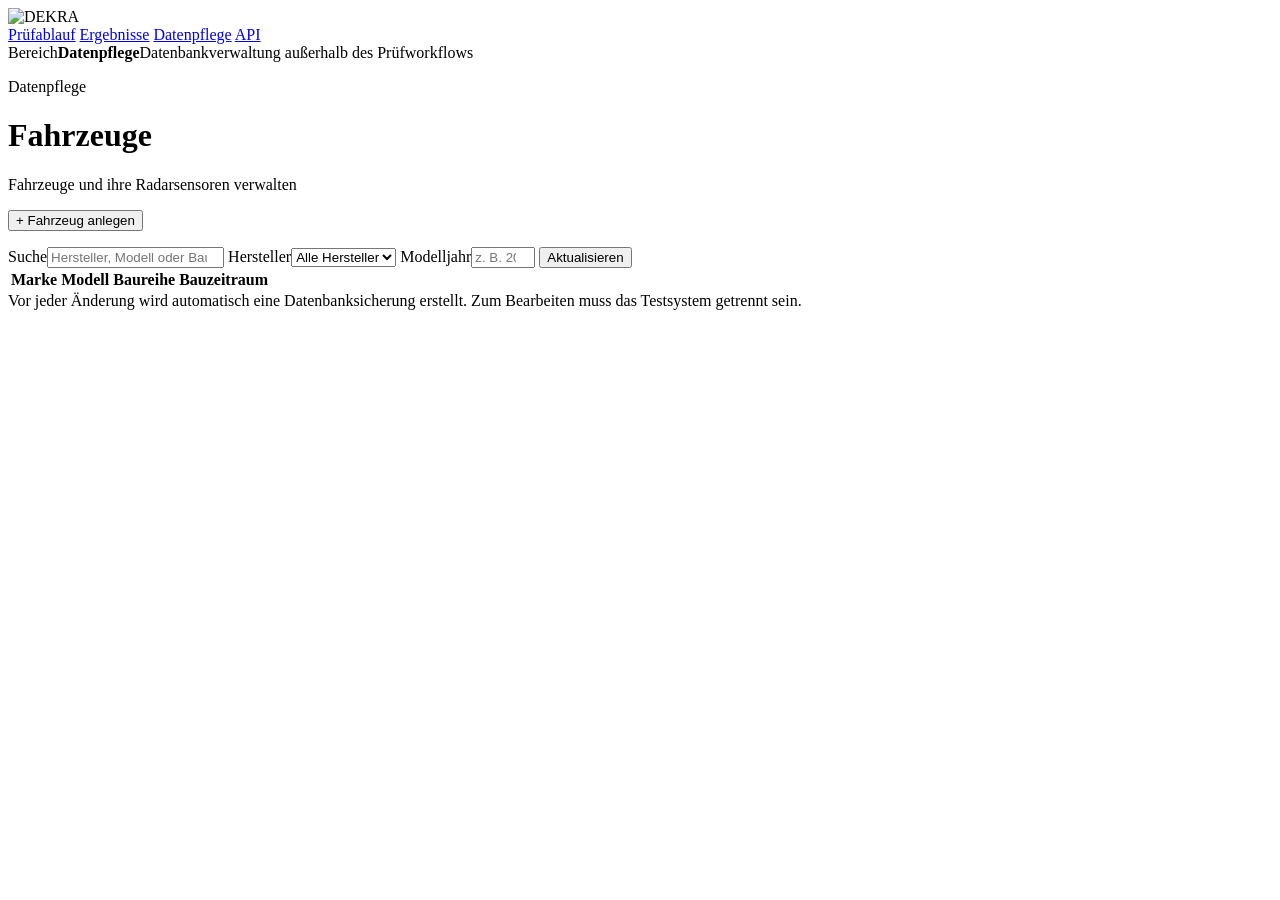
==== web/templates/database.html @ 19d0931a "Unify vehicle and radar sensor data maintenance view" ====
<!DOCTYPE html>
<html lang="de">
<head>
<meta charset="UTF-8">
<meta name="viewport" content="width=device-width, initial-scale=1">
<title>Radartest · Fahrzeugverwaltung</title>
<link rel="stylesheet" href="/static/style.css">
<script src="/static/database.js" defer></script>
</head>
<body class="database-page">
<header class="app-header database-app-header">
  <div class="header-main">
    <div class="app-title"><img class="dekra-logo" src="/static/images/dekra-logo.svg" alt="DEKRA"></div>
    <nav class="utility-nav" aria-label="Anwendungsbereiche">
      <a href="/">Prüfablauf</a>
      <a href="/results">Ergebnisse</a>
      <a class="active" href="/database">Datenpflege</a>
      <a href="/docs">API</a>
    </nav>
  </div>
  <div class="system-strip database-context-strip">
    <span>Bereich</span><strong>Datenpflege</strong><span>Datenbankverwaltung außerhalb des Prüfworkflows</span>
  </div>
</header>

<main>
  <div id="breadcrumbs" class="breadcrumbs"></div>
  <header class="page-header">
    <div><p class="eyebrow">Datenpflege</p><h1 id="pageTitle">Fahrzeuge</h1><p id="pageSubtitle">Fahrzeuge und ihre Radarsensoren verwalten</p></div>
    <button id="primaryAction" class="primary">+ Fahrzeug anlegen</button>
  </header>

  <p id="message" class="status-message" role="status"></p>

  <section id="vehicleOverview" class="workspace">
    <div class="filter-bar">
      <label class="search-field"><span>Suche</span><input id="search" type="search" placeholder="Hersteller, Modell oder Baureihe"></label>
      <label><span>Hersteller</span><select id="manufacturerFilter"><option value="">Alle Hersteller</option></select></label>
      <label><span>Modelljahr</span><input id="yearFilter" type="number" min="1900" max="2200" placeholder="z. B. 2022"></label>
      <button id="reload" class="secondary">Aktualisieren</button>
    </div>
    <div class="table-scroll results-table-wrap vehicle-table-wrap">
      <table class="results-table vehicle-table">
        <thead><tr><th>Marke</th><th>Modell</th><th>Baureihe</th><th>Bauzeitraum</th></tr></thead>
        <tbody id="vehicleList"></tbody>
      </table>
    </div>
    <p id="emptyVehicles" class="empty-state" hidden>Keine passenden Fahrzeuge gefunden.</p>
  </section>

  <section id="vehicleDetail" class="workspace" hidden>
    <div id="detailContent"></div>
  </section>
</main>

<dialog id="editorDialog">
  <form id="editorForm" method="dialog">
    <div class="dialog-header"><div><p class="eyebrow" id="dialogContext"></p><h2 id="dialogTitle"></h2></div><button id="closeDialog" type="button" class="icon-button" aria-label="Schließen">×</button></div>
    <div id="editor" class="form-grid"></div>
    <p class="form-hint">Hexwerte bitte mit <code>0x</code> eingeben.</p>
    <div class="dialog-actions"><button id="cancelDialog" type="button" class="secondary">Abbrechen</button><button type="submit" class="primary">Speichern</button></div>
  </form>
</dialog>

<footer>Vor jeder Änderung wird automatisch eine Datenbanksicherung erstellt. Zum Bearbeiten muss das Testsystem getrennt sein.</footer>
</body>
</html>
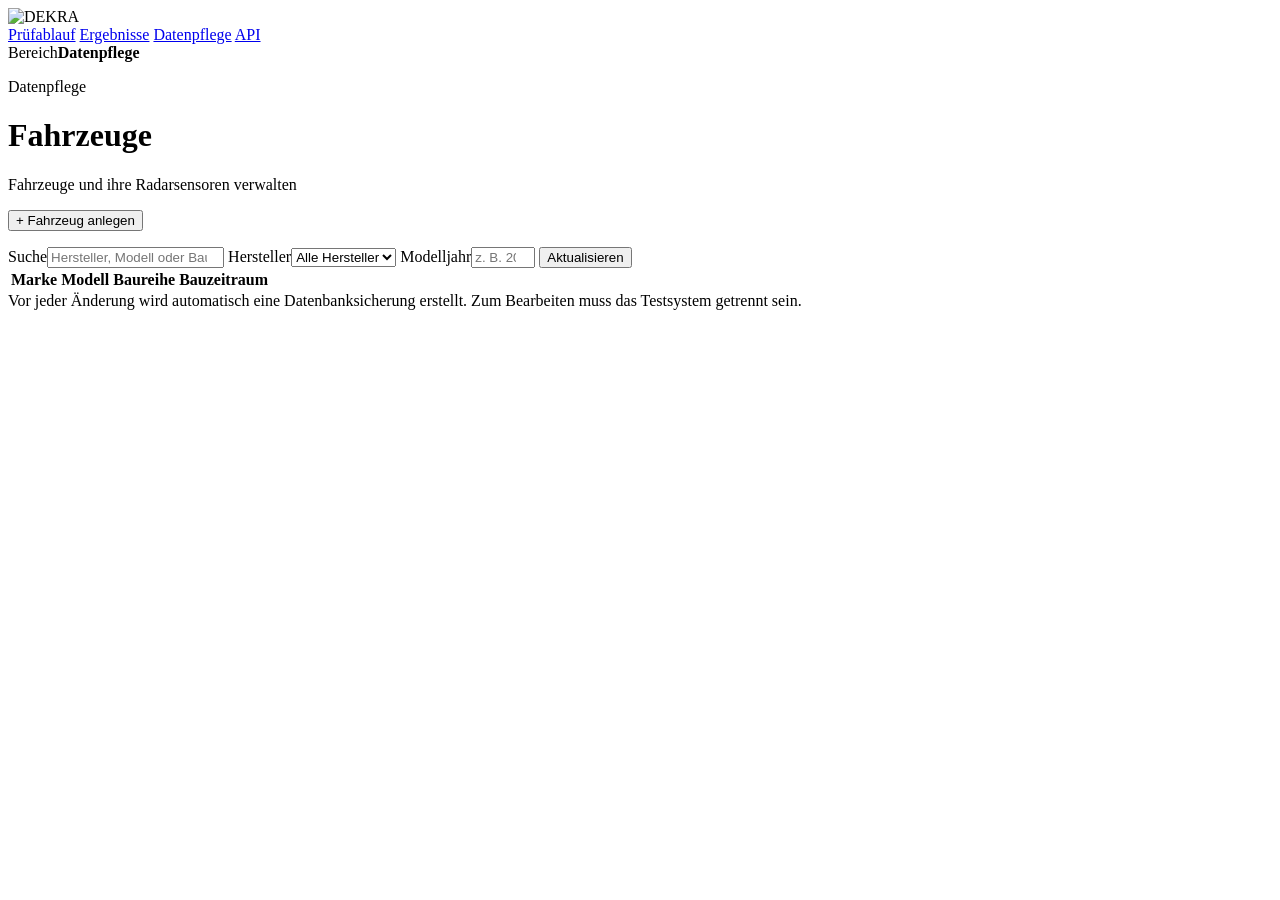
==== commit d153d419: "Remove data maintenance context description" ====
--- a/web/templates/database.html
+++ b/web/templates/database.html
@@ -19,7 +19,7 @@
     </nav>
   </div>
   <div class="system-strip database-context-strip">
-    <span>Bereich</span><strong>Datenpflege</strong><span>Datenbankverwaltung außerhalb des Prüfworkflows</span>
+    <span>Bereich</span><strong>Datenpflege</strong>
   </div>
 </header>
 
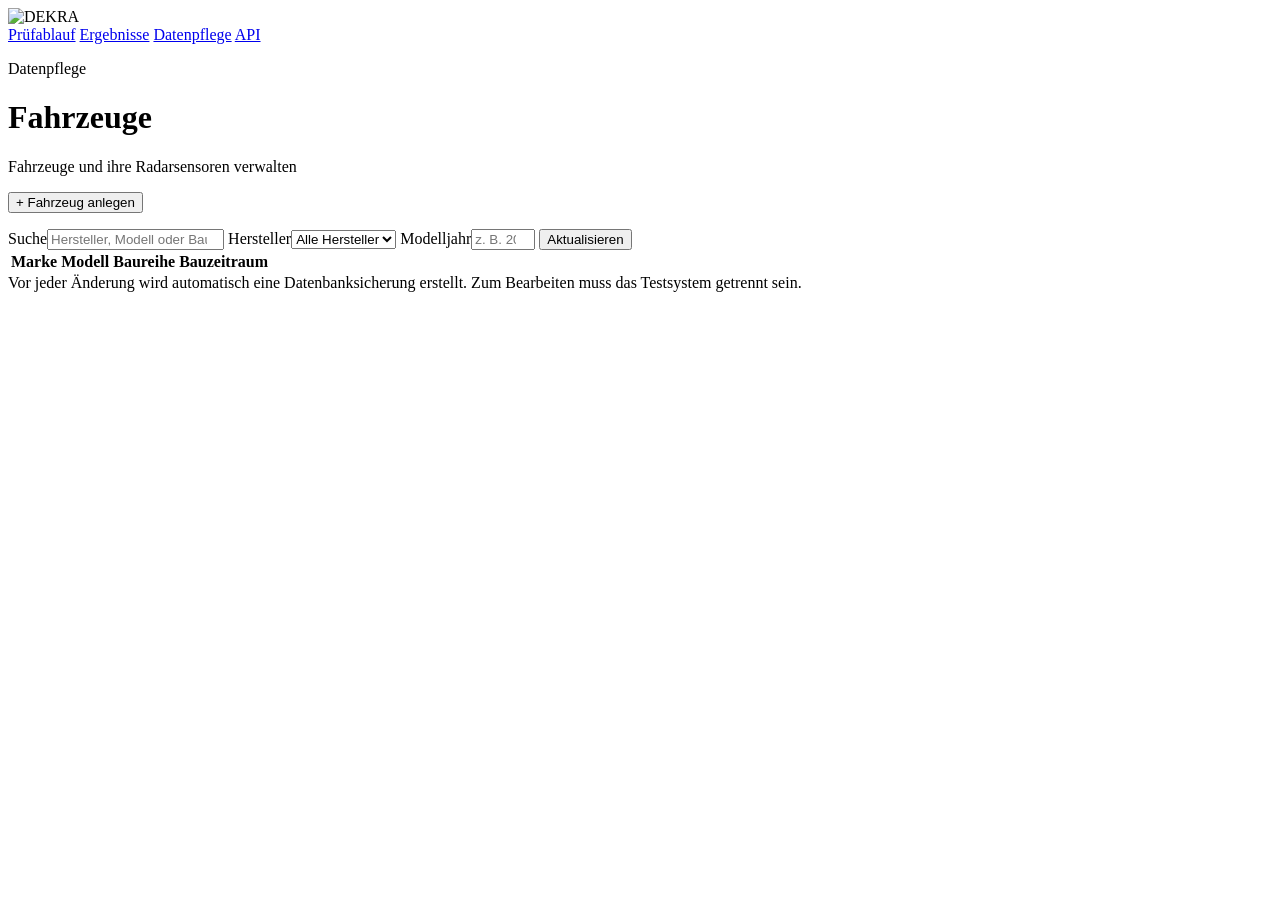
==== commit 8c563de4: "Keep empty context bar on data maintenance" ====
--- a/web/templates/database.html
+++ b/web/templates/database.html
@@ -18,9 +18,7 @@
       <a href="/docs">API</a>
     </nav>
   </div>
-  <div class="system-strip database-context-strip">
-    <span>Bereich</span><strong>Datenpflege</strong>
-  </div>
+  <div class="system-strip database-context-strip" aria-hidden="true"></div>
 </header>
 
 <main>
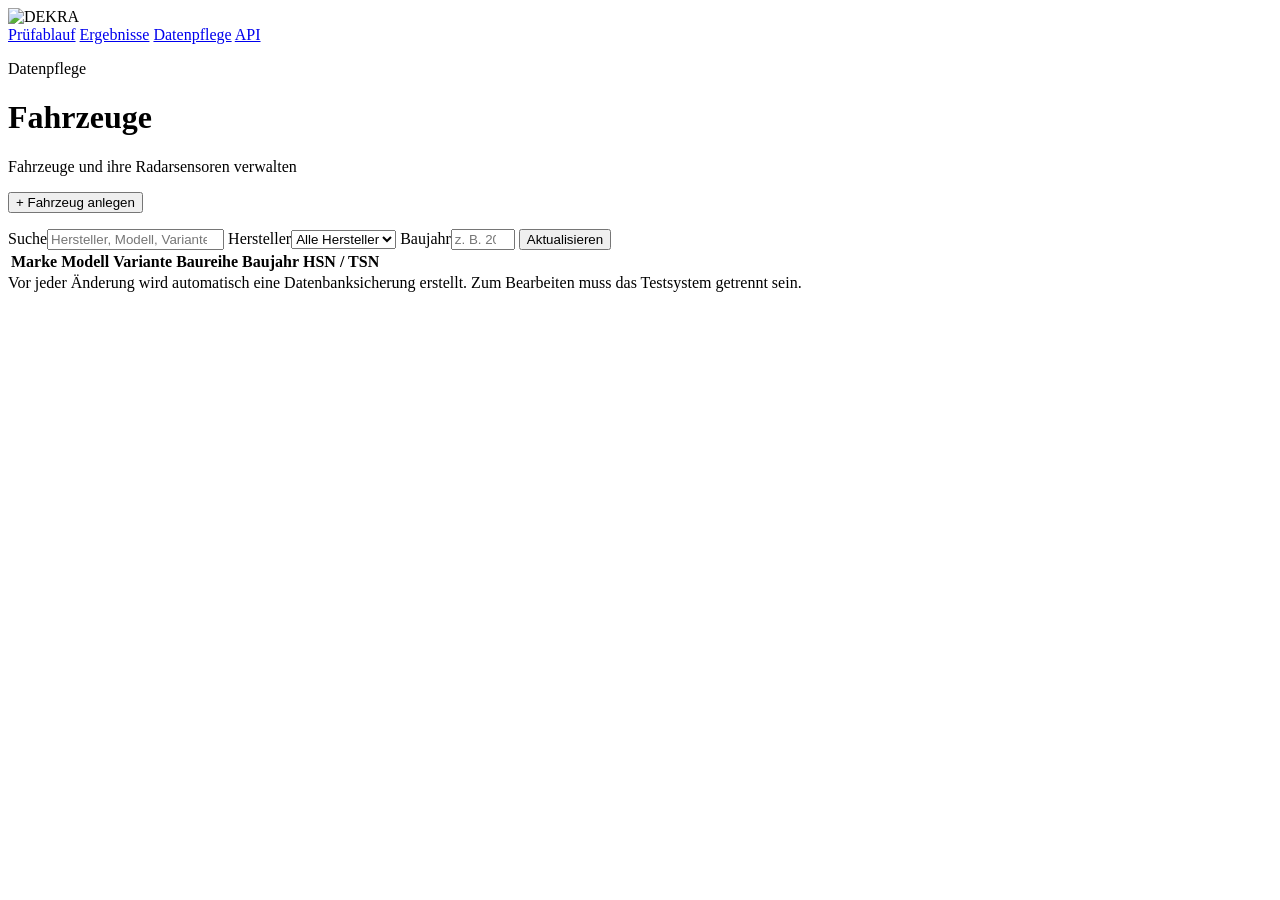
==== commit 7d86d7df: "Fahrzeugdaten: Variante, HSN und TSN ergaenzt Bestehende Datenbanken bekommen die neuen Spalten beim" ====
--- a/web/templates/database.html
+++ b/web/templates/database.html
@@ -5,6 +5,7 @@
 <meta name="viewport" content="width=device-width, initial-scale=1">
 <title>Radartest · Fahrzeugverwaltung</title>
 <link rel="stylesheet" href="/static/style.css">
+<script src="/static/system_time.js" defer></script>
 <script src="/static/database.js" defer></script>
 </head>
 <body class="database-page">
@@ -32,14 +33,14 @@
 
   <section id="vehicleOverview" class="workspace">
     <div class="filter-bar">
-      <label class="search-field"><span>Suche</span><input id="search" type="search" placeholder="Hersteller, Modell oder Baureihe"></label>
+      <label class="search-field"><span>Suche</span><input id="search" type="search" placeholder="Hersteller, Modell, Variante, HSN …"></label>
       <label><span>Hersteller</span><select id="manufacturerFilter"><option value="">Alle Hersteller</option></select></label>
-      <label><span>Modelljahr</span><input id="yearFilter" type="number" min="1900" max="2200" placeholder="z. B. 2022"></label>
+      <label><span>Baujahr</span><input id="yearFilter" type="number" min="1900" max="2200" placeholder="z. B. 2022"></label>
       <button id="reload" class="secondary">Aktualisieren</button>
     </div>
     <div class="table-scroll results-table-wrap vehicle-table-wrap">
       <table class="results-table vehicle-table">
-        <thead><tr><th>Marke</th><th>Modell</th><th>Baureihe</th><th>Bauzeitraum</th></tr></thead>
+        <thead><tr><th>Marke</th><th>Modell</th><th>Variante</th><th>Baureihe</th><th>Baujahr</th><th>HSN / TSN</th></tr></thead>
         <tbody id="vehicleList"></tbody>
       </table>
     </div>
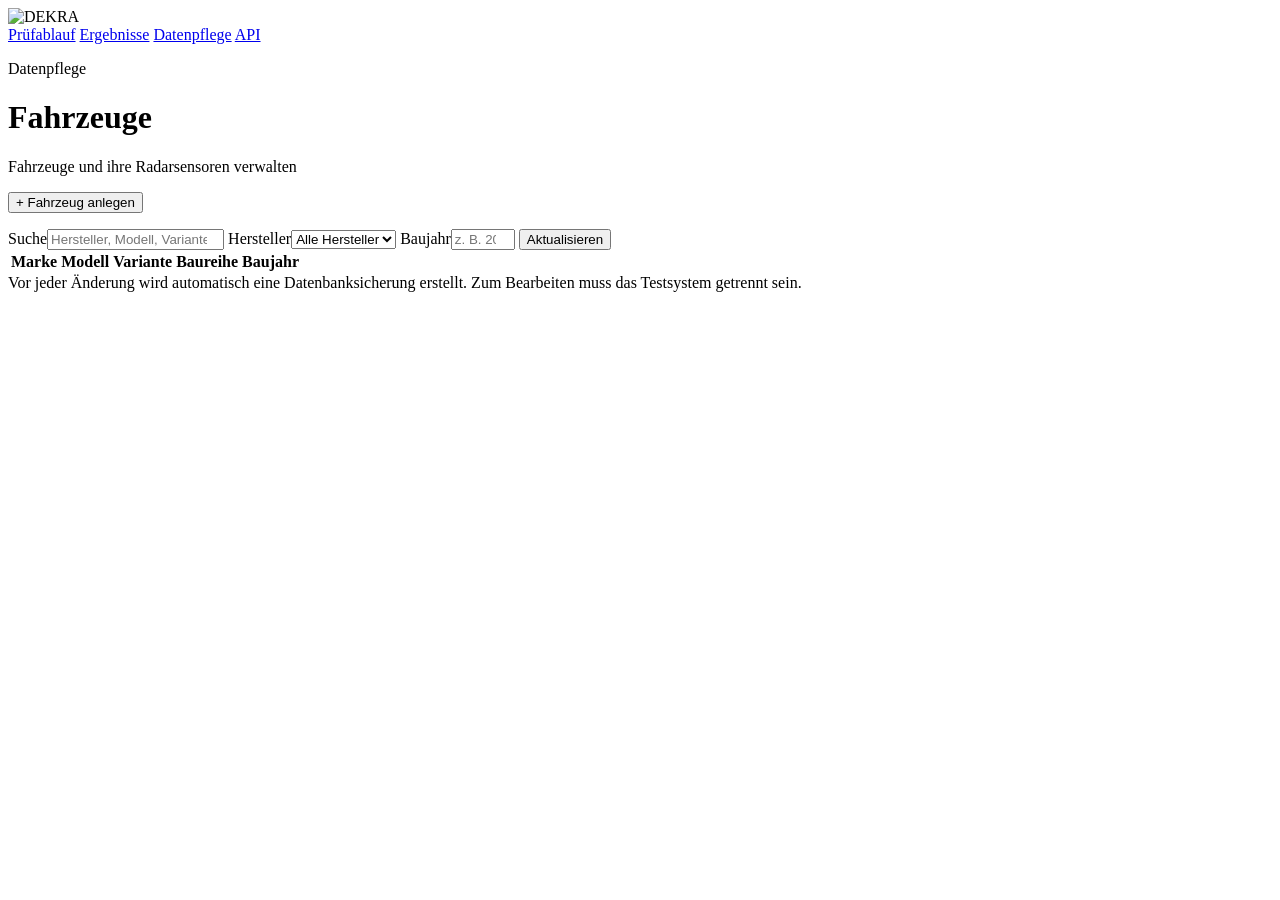
==== commit d962f26b: "Datenpflege: HSN/TSN-Spalte aus Fahrzeugliste entfernt Co-Authored-By: Claude Opus 5.5 <noreply@anth" ====
--- a/web/templates/database.html
+++ b/web/templates/database.html
@@ -40,7 +40,7 @@
     </div>
     <div class="table-scroll results-table-wrap vehicle-table-wrap">
       <table class="results-table vehicle-table">
-        <thead><tr><th>Marke</th><th>Modell</th><th>Variante</th><th>Baureihe</th><th>Baujahr</th><th>HSN / TSN</th></tr></thead>
+        <thead><tr><th>Marke</th><th>Modell</th><th>Variante</th><th>Baureihe</th><th>Baujahr</th></tr></thead>
         <tbody id="vehicleList"></tbody>
       </table>
     </div>
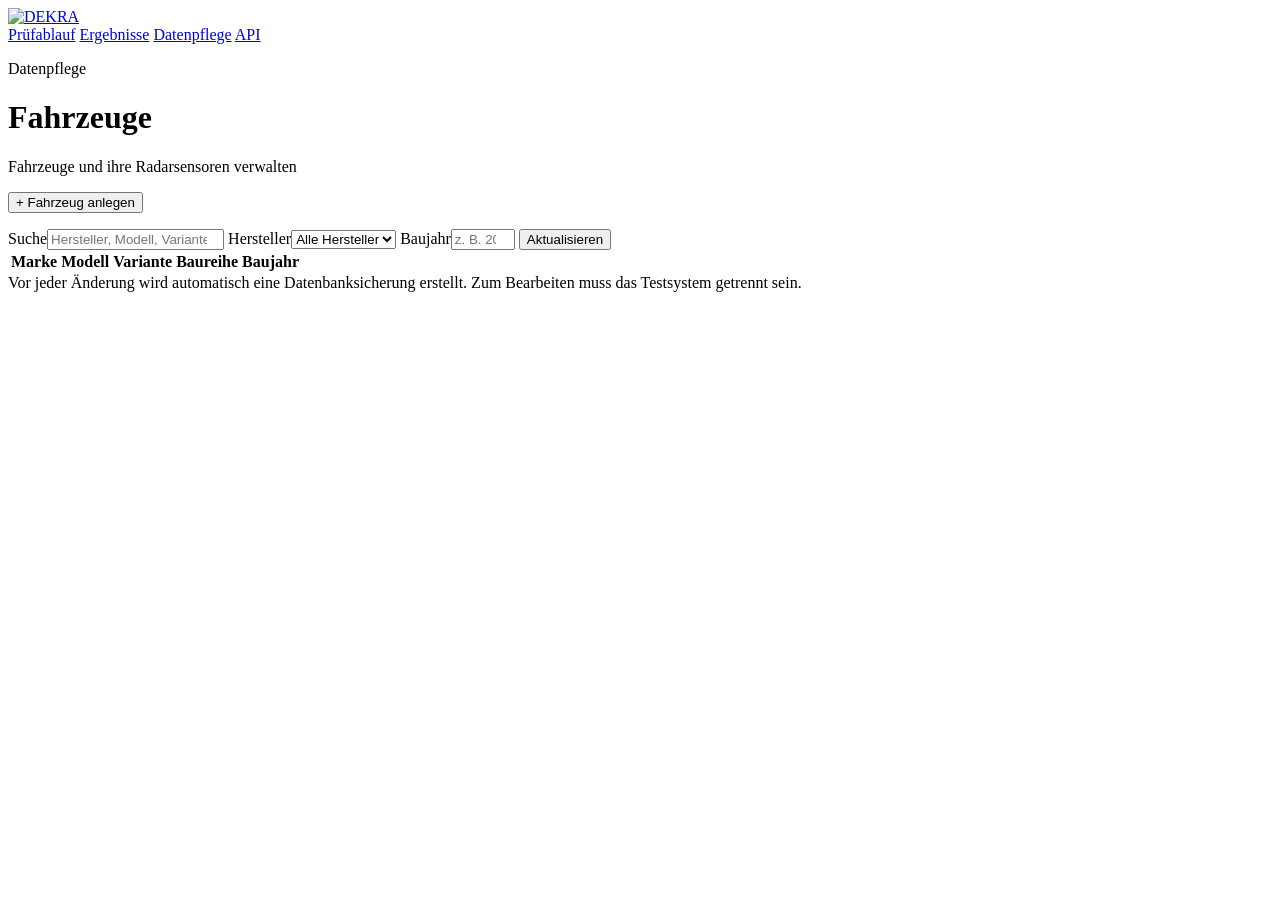
==== commit 1ab17614: "Weboberfläche an DEKRA Corporate Design Richtlinie 04|07.2026 anpassen - Noto Sans lokal eingebunden" ====
--- a/web/templates/database.html
+++ b/web/templates/database.html
@@ -4,6 +4,7 @@
 <meta charset="UTF-8">
 <meta name="viewport" content="width=device-width, initial-scale=1">
 <title>Radartest · Fahrzeugverwaltung</title>
+<link rel="icon" type="image/svg+xml" href="/static/images/dekra-bildmarke.svg">
 <link rel="stylesheet" href="/static/style.css">
 <script src="/static/system_time.js" defer></script>
 <script src="/static/database.js" defer></script>
@@ -11,7 +12,7 @@
 <body class="database-page">
 <header class="app-header database-app-header">
   <div class="header-main">
-    <div class="app-title"><img class="dekra-logo" src="/static/images/dekra-logo.svg" alt="DEKRA"></div>
+    <a class="app-title" href="/" aria-label="DEKRA – zur Startseite"><img class="dekra-logo" src="/static/images/dekra-logo-weiss.svg" alt="DEKRA"></a>
     <nav class="utility-nav" aria-label="Anwendungsbereiche">
       <a href="/">Prüfablauf</a>
       <a href="/results">Ergebnisse</a>
@@ -57,7 +58,7 @@
     <div class="dialog-header"><div><p class="eyebrow" id="dialogContext"></p><h2 id="dialogTitle"></h2></div><button id="closeDialog" type="button" class="icon-button" aria-label="Schließen">×</button></div>
     <div id="editor" class="form-grid"></div>
     <p class="form-hint">Hexwerte bitte mit <code>0x</code> eingeben.</p>
-    <div class="dialog-actions"><button id="cancelDialog" type="button" class="secondary">Abbrechen</button><button type="submit" class="primary">Speichern</button></div>
+    <div class="dialog-actions"><button id="deleteInDialog" type="button" class="danger ghost dialog-delete" hidden>Löschen</button><button id="cancelDialog" type="button" class="secondary">Abbrechen</button><button type="submit" class="primary">Speichern</button></div>
   </form>
 </dialog>
 
